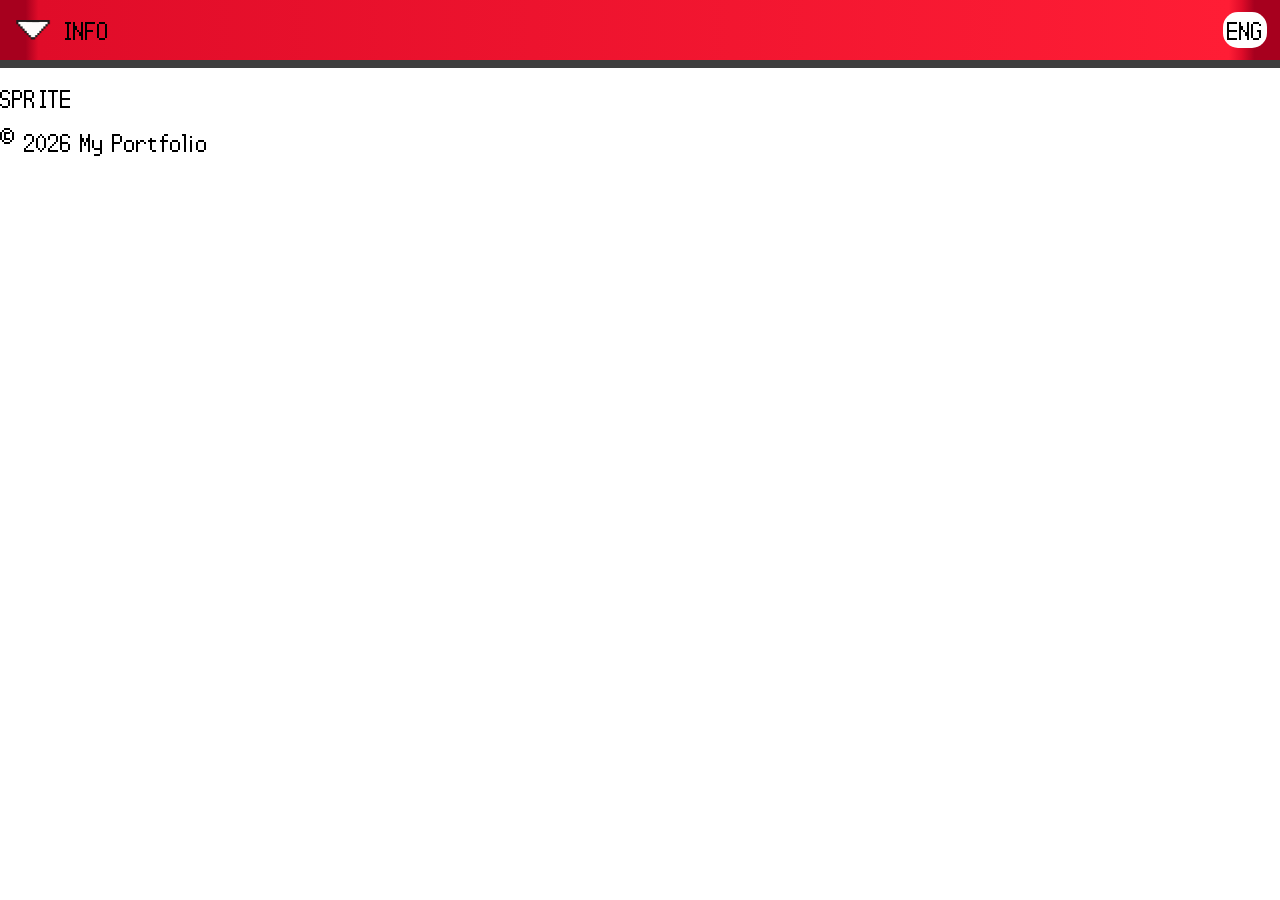
==== src/index.html @ 131c4c3b "Header styling" ====
<!DOCTYPE html>
<html lang="en">

<head>
    <meta charset="UTF-8">
    <meta name="viewport" content="width=device-width, initial-scale=1.0">
    <title>My Vanilla Website</title>
    <script src="index.js" defer></script>
    <link rel="stylesheet" href="style.css">
</head>

<body>

    <header>
        <span><img class="arrow" src="arrow.png" alt="arrow"> INFO </span>
        <span class="lng">ENG</span>
    </header>

    <main>
        <p id="pokemon"></p>
        <p id="sprite">SPRITE</p>
        <div id="principal">

            <div id="sprite">

            </div>
            <div id="tag">

            </div>
            <div id="scream">

            </div>
            <div id="type">

            </div>
            <div id="H-W">

            </div>
            <div id="description">

            </div>
        </div>
    </main>

    <footer>
        <p>&copy; 2026 My Portfolio</p>
    </footer>

</body>

</html>
---- src/style.css ----
@font-face {
    font-family: 'Dsfont';
    src: url(./pokemon-ds-font.woff) format('woff');

}

body {
    font-family: "Dsfont";
    padding: 0px;
    margin: 0px;
}

header {
    display: flex;
    justify-content: space-around;
    align-items: center;
    gap: 85%;
    width: 100%;
    min-height: 60px;

    
    background: linear-gradient(90deg, #a7001e 2%, #e00c29 3%, #ff1d35 96%, #e00c29 97%, #a7001e 98%);
    border-bottom: 8px solid #3f3f3f;
}

header .lng {
    
    background: white;
    padding: 4px;
    border-radius: 15px;


}

.arrow {
    width: 40px;
    height: auto;
}
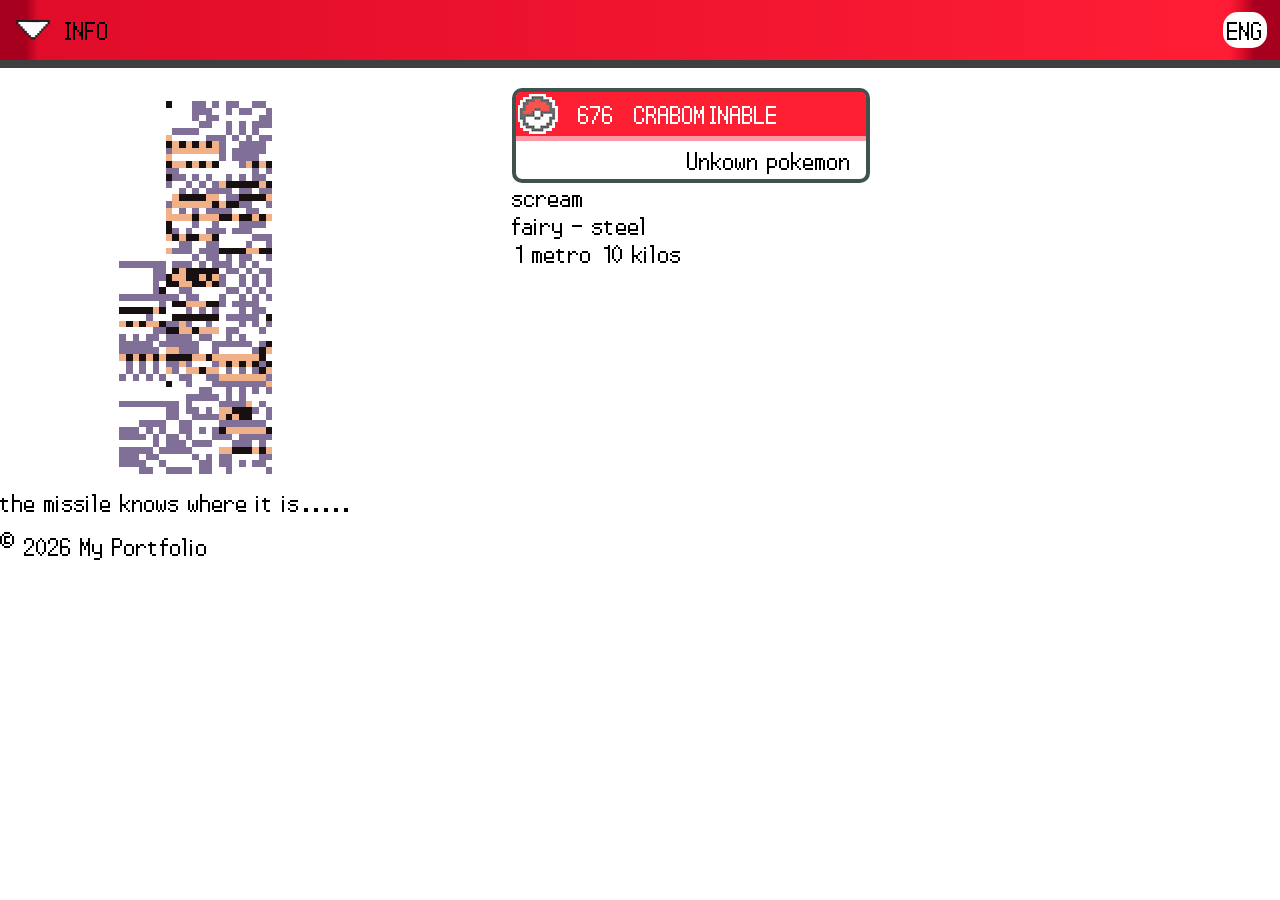
==== commit dff4efd6: "styled topID, adding info with javascript from the API" ====
--- a/src/index.html
+++ b/src/index.html
@@ -17,30 +17,47 @@
     </header>
 
     <main>
-        <p id="pokemon"></p>
-        <p id="sprite">SPRITE</p>
-        <div id="principal">
+        <div class="grid">
 
-            <div id="sprite">
+            <img id="sprites" src="misigno.png" alt="misigno">
+            <div id="principal">
+                <div id="ID">
+                    <div class="topID">
+                        <img class="pokeball" src="minipoke.png" alt="pokeball">
 
-            </div>
-            <div id="tag">
+                        <p id="pokenumber">
+                            676
+                        </p>
+                        <p id="name">
+                            Crabominable
+                        </p>
 
-            </div>
-            <div id="scream">
+                    </div>
+                    <div class="bottomID">
+                        <p id="genera">
+                            Unkown pokemon
+                        </p>
+                    </div>
+                </div>
 
-            </div>
-            <div id="type">
-
-            </div>
-            <div id="H-W">
-
-            </div>
-            <div id="description">
+                <div id="scream">
+                    scream
+                </div>
+                <div id="type">
+                    fairy - steel
+                </div>
+                <div id="H-W">
+                    1 metro 10 kilos
+                </div>
 
             </div>
         </div>
+        <div id="description">
+            the missile knows where it is.....
+        </div>
     </main>
+
+    <p id="pokemon"></p>
 
     <footer>
         <p>&copy; 2026 My Portfolio</p>
--- a/src/style.css
+++ b/src/style.css
@@ -18,13 +18,13 @@
     width: 100%;
     min-height: 60px;
 
-    
+
     background: linear-gradient(90deg, #a7001e 2%, #e00c29 3%, #ff1d35 96%, #e00c29 97%, #a7001e 98%);
     border-bottom: 8px solid #3f3f3f;
 }
 
 header .lng {
-    
+
     background: white;
     padding: 4px;
     border-radius: 15px;
@@ -35,4 +35,54 @@
 .arrow {
     width: 40px;
     height: auto;
+}
+
+.pokeball {
+    width: 40px;
+    height: 40px;
+}
+
+#ID {
+    width: 350px;
+    display: flex;
+    flex-direction: column;
+    border: #40524e solid 4px;
+    border-radius: 10px;
+}
+
+.topID {
+    padding: 2px;
+    display: flex;
+    flex-direction: row;
+    gap: 20px;
+    border-bottom: #ff98a6 solid 5px;
+
+    align-items: center;
+    background: #ff1f33;
+    border-top-left-radius: 5px;
+    border-top-right-radius: 5px;
+    color: white;
+
+    p {
+        margin-top: 5px;
+        margin-bottom: 5px;
+        text-transform: uppercase;
+    }
+}
+
+.bottomID {
+    display: flex;
+    justify-content: end;
+    padding-right: 15px;
+
+    p {
+        margin-top: 5px;
+        margin-bottom: 5px;
+    }
+}
+
+.grid {
+    display: grid;
+    grid-template-columns: 40% 60%;
+    margin-top: 20px;
 }
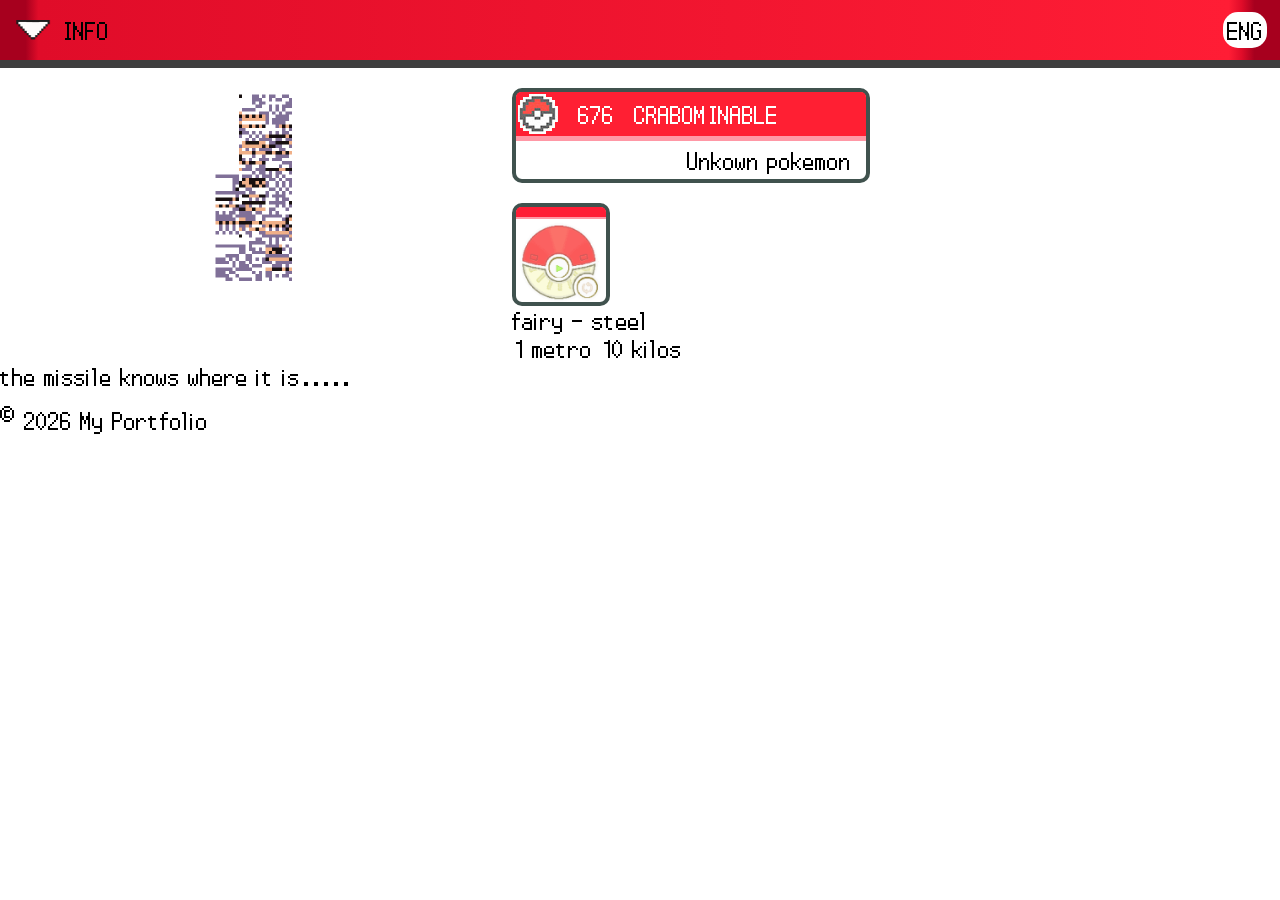
==== commit 6ed9e96a: "added and styled scream audio and png" ====
--- a/src/index.html
+++ b/src/index.html
@@ -40,8 +40,10 @@
                     </div>
                 </div>
 
-                <div id="scream">
-                    scream
+                <div class="scream">
+                    <div class="screamTop"></div>
+                    <div class="sound-btn"></div>
+                    <audio id="cry" src="bone-crack.mp3"></audio>
                 </div>
                 <div id="type">
                     fairy - steel
--- a/src/style.css
+++ b/src/style.css
@@ -85,4 +85,46 @@
     display: grid;
     grid-template-columns: 40% 60%;
     margin-top: 20px;
+}
+
+#sprites {
+    display: block;
+    margin-left: auto;
+    margin-right: auto;
+    width: 200px;
+    height: 200px;
+}
+
+.scream {
+    width: 90px;
+    height: 95px;
+    display: flex;
+    flex-direction: column;
+    border: #40524e solid 4px;
+    border-radius: 10px;
+    margin-top: 20px;
+}
+
+.screamTop {
+    border-bottom: #ff1d35 solid 10px;
+    border-top-left-radius: 5px;
+    border-top-right-radius: 5px;
+
+}
+
+.sound-btn {
+    display: block;
+    margin-left: 0;
+    margin-right: 0;
+    width: 90px;
+    height: 100px;
+    border-top: #ff98a6 solid 2px;
+    background-image: url("pokecry.png");
+    background-size: contain;
+    background-repeat: no-repeat;
+    cursor: pointer;
+}
+
+.sound-btn:hover {
+    background-image: url("pokecry-hover.png");
 }
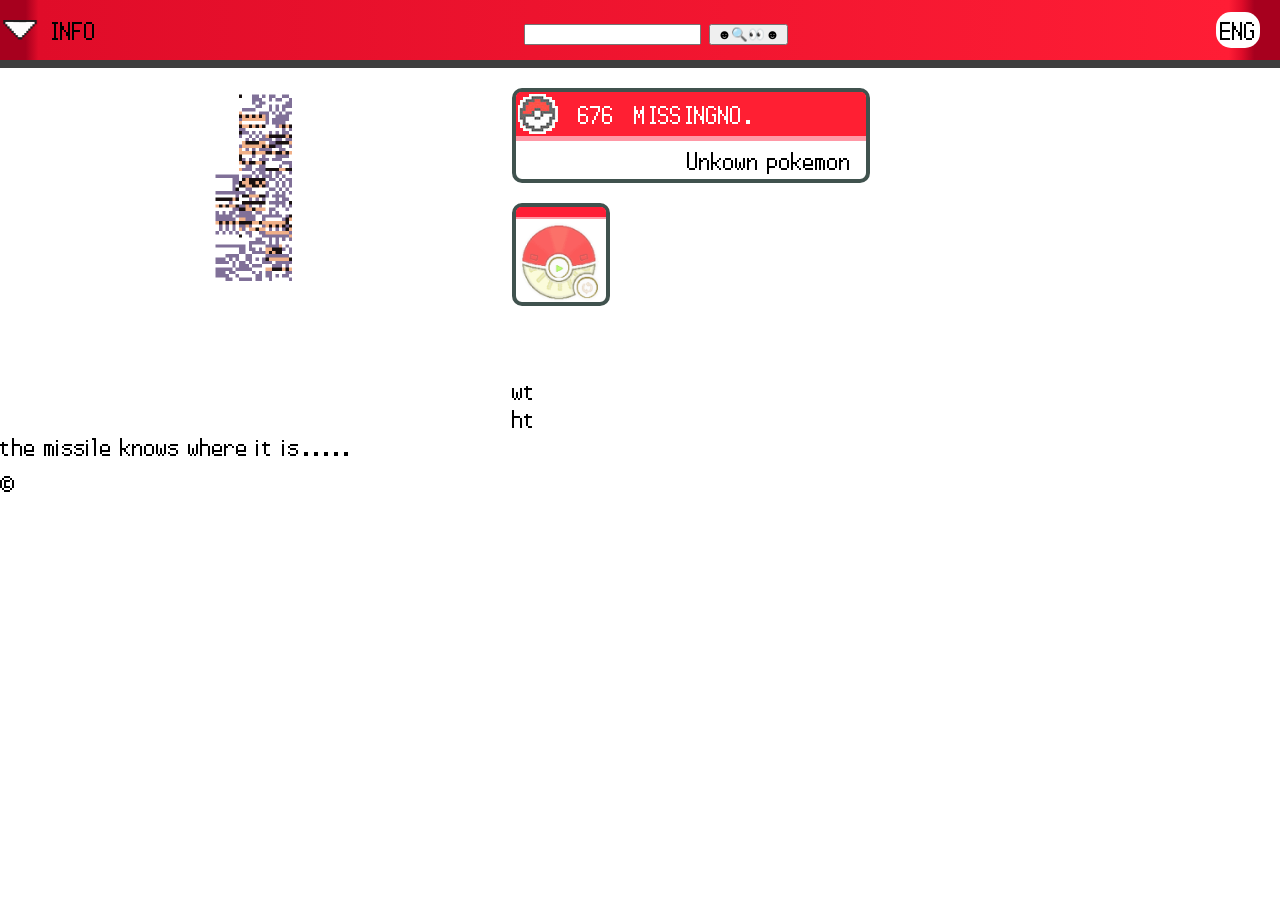
==== commit 6edb973b: "added a search bar, types and description" ====
--- a/src/index.html
+++ b/src/index.html
@@ -13,6 +13,10 @@
 
     <header>
         <span><img class="arrow" src="arrow.png" alt="arrow"> INFO </span>
+        <div class="searchbar">
+            <input id="query"></input>
+            <button id="searchbtn">☻🔍👀☻</button>
+        </div>
         <span class="lng">ENG</span>
     </header>
 
@@ -29,7 +33,7 @@
                             676
                         </p>
                         <p id="name">
-                            Crabominable
+                            MissingNo.
                         </p>
 
                     </div>
@@ -46,10 +50,18 @@
                     <audio id="cry" src="bone-crack.mp3"></audio>
                 </div>
                 <div id="type">
-                    fairy - steel
+                    <div id="type1" class="type"></div>
+                    <div id="type2" class="type"></div>
                 </div>
                 <div id="H-W">
-                    1 metro 10 kilos
+                    <div>
+                        wt
+                        <div id="weight"></div>
+                    </div>
+                    <div>
+                        ht
+                        <div id="height"></div>
+                    </div>
                 </div>
 
             </div>
@@ -59,10 +71,8 @@
         </div>
     </main>
 
-    <p id="pokemon"></p>
-
     <footer>
-        <p>&copy; 2026 My Portfolio</p>
+        <p>&copy;</p>
     </footer>
 
 </body>
--- a/src/style.css
+++ b/src/style.css
@@ -12,9 +12,8 @@
 
 header {
     display: flex;
-    justify-content: space-around;
+    justify-content: space-between;
     align-items: center;
-    gap: 85%;
     width: 100%;
     min-height: 60px;
 
@@ -28,7 +27,7 @@
     background: white;
     padding: 4px;
     border-radius: 15px;
-
+    margin-right: 20px;
 
 }
 
@@ -127,4 +126,96 @@
 
 .sound-btn:hover {
     background-image: url("pokecry-hover.png");
+}
+.type {
+    width: 95px;
+    height: 35px;
+    color: white;
+}
+
+.normal {
+    background-color: grey;
+}
+
+.fire {
+    background-color: orangered;
+}
+
+.fighting {
+    background-color: red;
+}
+
+.water {
+    background-color: blue;
+
+}
+
+.flying {
+    background-color: cyan;
+
+}
+
+.grass {
+    background-color: green;
+
+}
+
+.poison {
+    background-color: purple;
+
+}
+
+.electric {
+    background-color: yellow;
+
+}
+
+.ground {
+    background-color: burlywood;
+
+}
+
+.psychic {
+    background-color: plum;
+
+}
+
+.rock {
+    background-color: brown;
+
+}
+
+.ice {
+    background-color: cadetblue;
+
+}
+
+.bug {
+    background-color: greenyellow;
+
+}
+
+.dragon {
+    background-color: blueviolet;
+
+}
+
+.ghost {
+    background-color: bisque;
+
+}
+
+.dark {
+    background-color: ghostwhite;
+
+}
+
+.steel {
+    background-color: silver;
+
+}
+
+.fairy {
+    background-color: pink;
+
 }
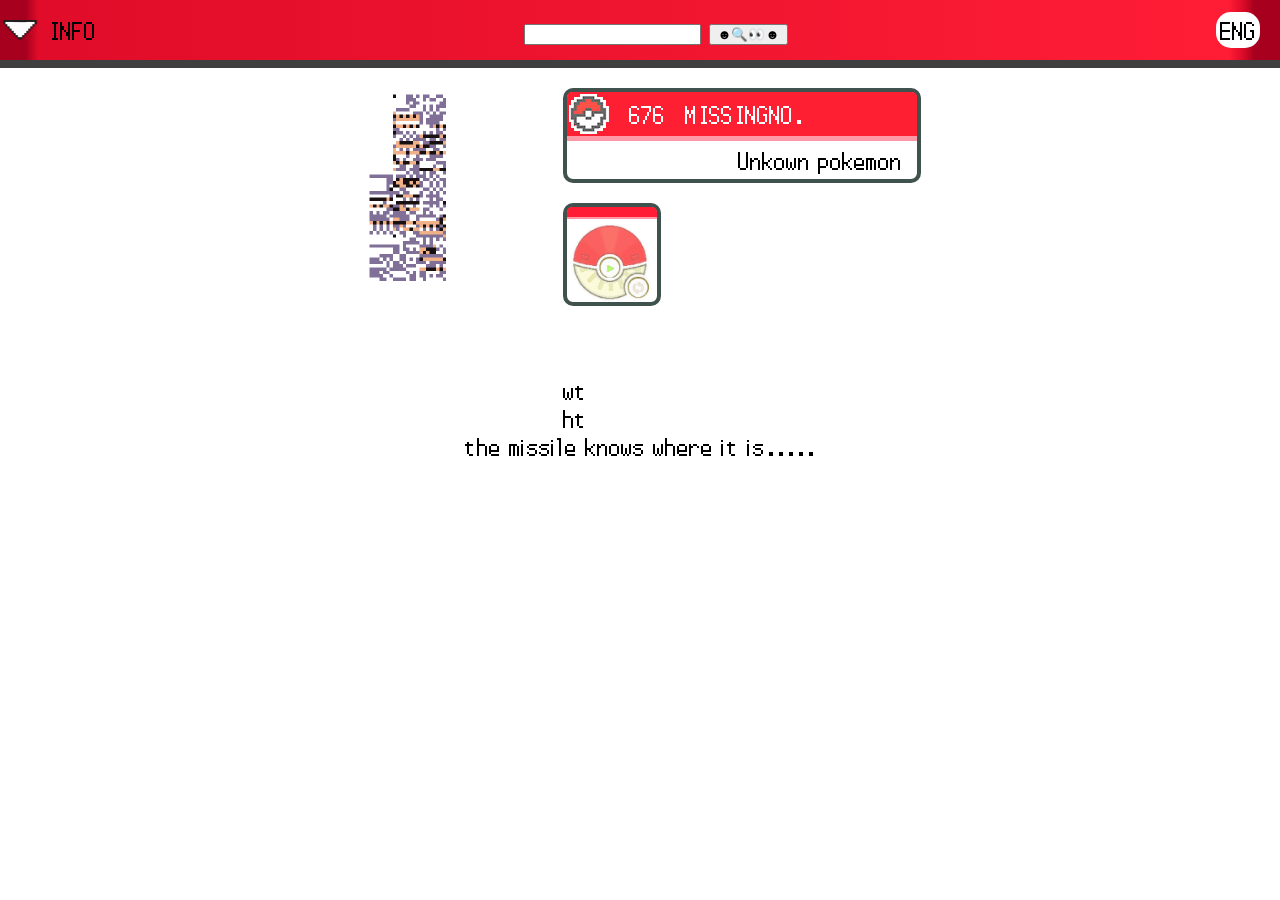
==== commit 3a5dbe4c: "centered the page and changed some types colours" ====
--- a/src/index.html
+++ b/src/index.html
@@ -21,21 +21,23 @@
     </header>
 
     <main>
-        <div class="grid">
+        <div class="content">
 
-            <img id="sprites" src="misigno.png" alt="misigno">
-            <div id="principal">
-                <div id="ID">
-                    <div class="topID">
-                        <img class="pokeball" src="minipoke.png" alt="pokeball">
-
-                        <p id="pokenumber">
-                            676
-                        </p>
+            <div class="grid">
+                
+                <img id="sprites" src="misigno.png" alt="misigno">
+                <div id="principal">
+                    <div id="ID">
+                        <div class="topID">
+                            <img class="pokeball" src="minipoke.png" alt="pokeball">
+                            
+                            <p id="pokenumber">
+                                676
+                            </p>
                         <p id="name">
                             MissingNo.
                         </p>
-
+                        
                     </div>
                     <div class="bottomID">
                         <p id="genera">
@@ -43,7 +45,7 @@
                         </p>
                     </div>
                 </div>
-
+                
                 <div class="scream">
                     <div class="screamTop"></div>
                     <div class="sound-btn"></div>
@@ -63,16 +65,17 @@
                         <div id="height"></div>
                     </div>
                 </div>
-
+                
             </div>
         </div>
         <div id="description">
             the missile knows where it is.....
         </div>
+    </div>
     </main>
-
+    
     <footer>
-        <p>&copy;</p>
+        <p></p>
     </footer>
 
 </body>
--- a/src/style.css
+++ b/src/style.css
@@ -8,6 +8,12 @@
     font-family: "Dsfont";
     padding: 0px;
     margin: 0px;
+}
+
+.content {
+    display: flex;
+    flex-direction: column;
+    align-items: center;
 }
 
 header {
@@ -84,6 +90,7 @@
     display: grid;
     grid-template-columns: 40% 60%;
     margin-top: 20px;
+    width: 60%;
 }
 
 #sprites {
@@ -127,6 +134,7 @@
 .sound-btn:hover {
     background-image: url("pokecry-hover.png");
 }
+
 .type {
     width: 95px;
     height: 35px;
@@ -201,7 +209,7 @@
 }
 
 .ghost {
-    background-color: bisque;
+    background-color: #6a61b3;
 
 }
 
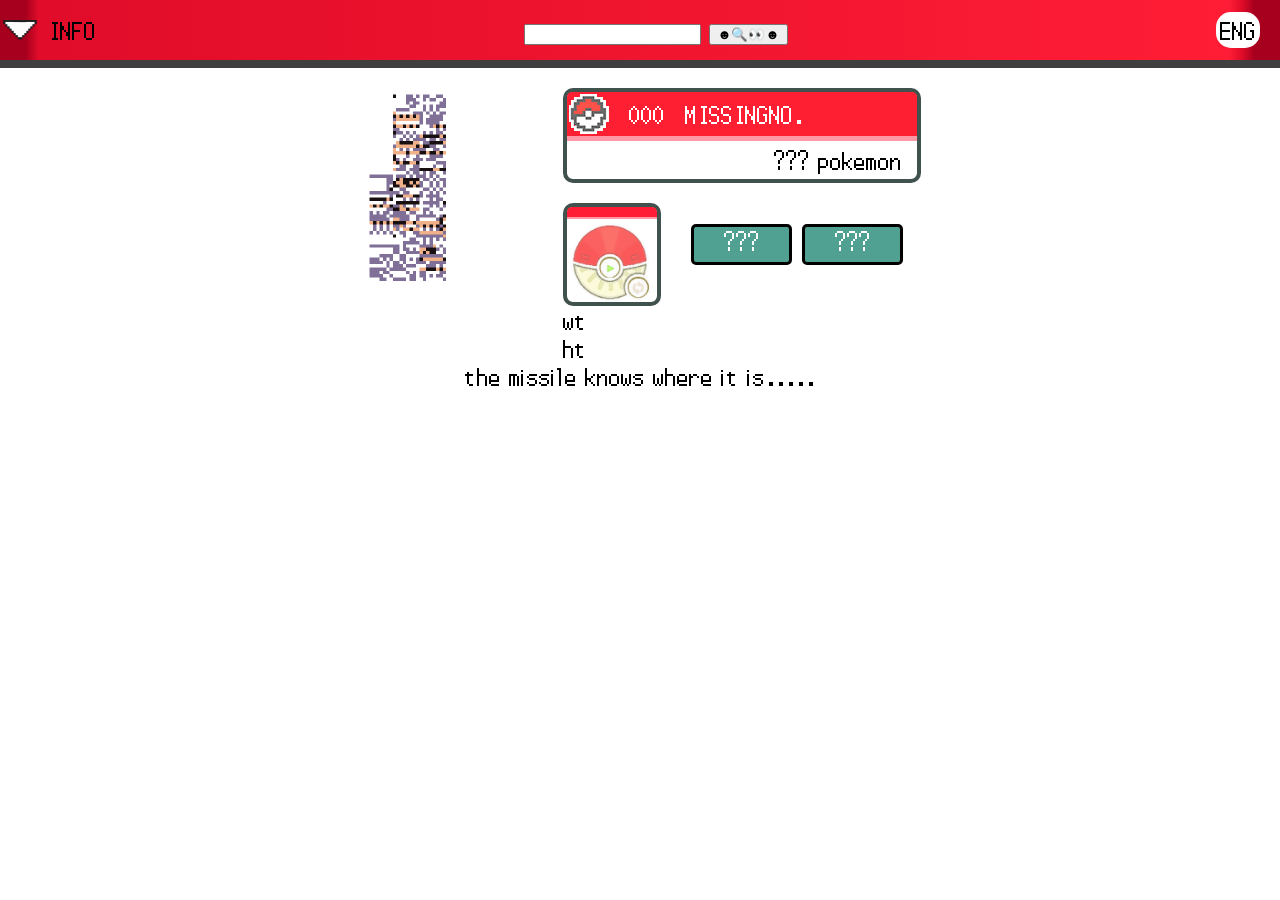
==== commit 6d4654f3: "styled "types" and changed the default pokemon info" ====
--- a/src/index.html
+++ b/src/index.html
@@ -32,7 +32,7 @@
                             <img class="pokeball" src="minipoke.png" alt="pokeball">
                             
                             <p id="pokenumber">
-                                676
+                                000
                             </p>
                         <p id="name">
                             MissingNo.
@@ -41,19 +41,21 @@
                     </div>
                     <div class="bottomID">
                         <p id="genera">
-                            Unkown pokemon
+                            ??? pokemon
                         </p>
                     </div>
                 </div>
-                
-                <div class="scream">
-                    <div class="screamTop"></div>
-                    <div class="sound-btn"></div>
-                    <audio id="cry" src="bone-crack.mp3"></audio>
-                </div>
-                <div id="type">
-                    <div id="type1" class="type"></div>
-                    <div id="type2" class="type"></div>
+                <div class="scream-type">
+
+                    <div class="scream">
+                        <div class="screamTop"></div>
+                        <div class="sound-btn"></div>
+                        <audio id="cry" src="MissingNo.mp3"></audio>
+                    </div>
+                    <div id="type">
+                        <div id="type1" class="type">???</div>
+                        <div id="type2" class="type">???</div>
+                    </div>
                 </div>
                 <div id="H-W">
                     <div>
--- a/src/style.css
+++ b/src/style.css
@@ -135,95 +135,113 @@
     background-image: url("pokecry-hover.png");
 }
 
+#type {
+    display: flex;
+    gap: 10px;
+
+}
+
 .type {
     width: 95px;
     height: 35px;
     color: white;
+    border: black, solid 3px;
+    text-align: center;
+    border-radius: 5px;
+    corner-shape: scoop;
+    background-color: #50a191;
+}
+
+.scream-type {
+    display: flex;
+    flex-direction: row;
+    align-items: center;
+    gap: 30px;
 }
 
 .normal {
-    background-color: grey;
+    background-color: #9ea19f;
 }
 
 .fire {
-    background-color: orangered;
+    background-color: #ff102b;
 }
 
 .fighting {
-    background-color: red;
+    background-color: #ff7c27;
 }
 
 .water {
-    background-color: blue;
+    background-color: #ff102b;
 
 }
 
 .flying {
-    background-color: cyan;
+    background-color: #70b9eb;
 
 }
 
 .grass {
-    background-color: green;
+    background-color: #00a33f;
 
 }
 
 .poison {
-    background-color: purple;
+    background-color: #a237c4;
 
 }
 
 .electric {
-    background-color: yellow;
+    background-color: #ffc03c;
 
 }
 
 .ground {
-    background-color: burlywood;
+    background-color: #9c5028;
 
 }
 
 .psychic {
-    background-color: plum;
+    background-color: #ff3376;
 
 }
 
 .rock {
-    background-color: brown;
+    background-color: #b0a985;
 
 }
 
 .ice {
-    background-color: cadetblue;
+    background-color: #00cff0;
 
 }
 
 .bug {
-    background-color: greenyellow;
+    background-color: #8aa337;
 
 }
 
 .dragon {
-    background-color: blueviolet;
+    background-color: #555cda;
 
 }
 
 .ghost {
-    background-color: #6a61b3;
+    background-color: #7a3e6d;
 
 }
 
 .dark {
-    background-color: ghostwhite;
+    background-color: #674c4e;
 
 }
 
 .steel {
-    background-color: silver;
+    background-color: #44a2b6;
 
 }
 
 .fairy {
-    background-color: pink;
+    background-color: #ff67e8;
 
 }
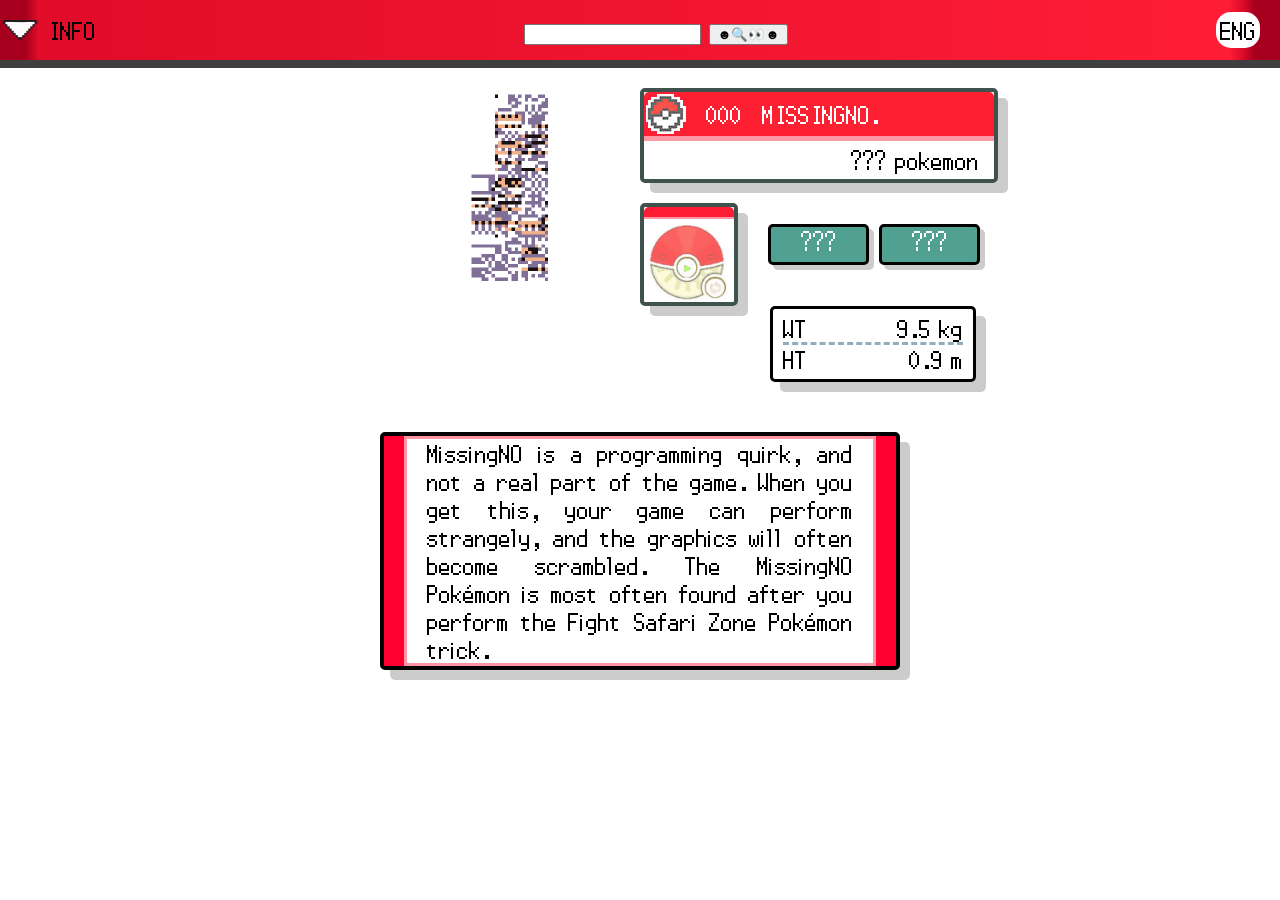
==== commit 0d470237: "styled H-W and descprition, added shadow" ====
--- a/src/index.html
+++ b/src/index.html
@@ -58,20 +58,25 @@
                     </div>
                 </div>
                 <div id="H-W">
-                    <div>
-                        wt
-                        <div id="weight"></div>
+                    <div class="WT">
+                        WT
+                        <div id="weight">9.5 kg</div>
                     </div>
-                    <div>
-                        ht
-                        <div id="height"></div>
+                    <div class="HT">
+                        HT
+                        <div id="height">0.9 m</div>
                     </div>
                 </div>
                 
             </div>
         </div>
-        <div id="description">
-            the missile knows where it is.....
+        <div class="desc-border">
+
+            <div id="description">
+                MissingNO is a programming quirk, and not a real part of the game. When you get this,
+                your game can perform strangely, and the graphics will often become scrambled.
+                The MissingNO Pokémon is most often found after you perform the Fight Safari Zone Pokémon trick.
+            </div>
         </div>
     </div>
     </main>
--- a/src/style.css
+++ b/src/style.css
@@ -22,8 +22,6 @@
     align-items: center;
     width: 100%;
     min-height: 60px;
-
-
     background: linear-gradient(90deg, #a7001e 2%, #e00c29 3%, #ff1d35 96%, #e00c29 97%, #a7001e 98%);
     border-bottom: 8px solid #3f3f3f;
 }
@@ -52,7 +50,10 @@
     display: flex;
     flex-direction: column;
     border: #40524e solid 4px;
-    border-radius: 10px;
+    border-radius: 5px;
+    corner-shape: notch;
+    box-shadow: 10px 10px rgba(0, 0, 0, 0.2);
+
 }
 
 .topID {
@@ -61,6 +62,7 @@
     flex-direction: row;
     gap: 20px;
     border-bottom: #ff98a6 solid 5px;
+    corner-shape: notch;
 
     align-items: center;
     background: #ff1f33;
@@ -88,9 +90,9 @@
 
 .grid {
     display: grid;
-    grid-template-columns: 40% 60%;
+    grid-template-columns: 50% 50%;
     margin-top: 20px;
-    width: 60%;
+    width: 40%;
 }
 
 #sprites {
@@ -107,14 +109,18 @@
     display: flex;
     flex-direction: column;
     border: #40524e solid 4px;
-    border-radius: 10px;
+    border-radius: 5px;
     margin-top: 20px;
+    corner-shape: notch;
+    box-shadow: 10px 10px rgba(0, 0, 0, 0.2);
+
 }
 
 .screamTop {
     border-bottom: #ff1d35 solid 10px;
     border-top-left-radius: 5px;
     border-top-right-radius: 5px;
+    corner-shape: notch;
 
 }
 
@@ -149,6 +155,7 @@
     text-align: center;
     border-radius: 5px;
     corner-shape: scoop;
+    box-shadow: 5px 5px rgba(0, 0, 0, 0.2);
     background-color: #50a191;
 }
 
@@ -159,6 +166,55 @@
     gap: 30px;
 }
 
+#H-W {
+    border-radius: 5px;
+    display: flex;
+    flex-direction: column;
+    border: black, solid;
+    corner-shape: notch;
+    width: 200px;
+    height: 70px;
+    box-shadow: 10px 10px rgba(0, 0, 0, 0.2);
+    margin-left: 130px;
+}
+
+.WT {
+    display: flex;
+    border-bottom: #92acbc dashed 3px;
+    margin-top: 5px;
+    width: 90%;
+    justify-content: space-between;
+    margin-left: 10px;
+    margin-right: 10px;
+}
+
+.HT {
+    display: flex;
+    width: 90%;
+    justify-content: space-between;
+    margin-left: 10px;
+    margin-right: 10px;
+
+}
+
+.desc-border {
+    width: 40%;
+    margin-top: 50px;
+    border: black solid 4px;
+    corner-shape: notch;
+    border-radius: 5px;
+    background-color: #ff0031;
+    box-shadow: 10px 10px rgba(0, 0, 0, 0.2);
+}
+
+#description {
+    text-align: justify;
+    margin: 0px 20px;
+    border: #ff94a5 solid;
+    background: white;
+    padding: 0px 20px;
+}
+
 .normal {
     background-color: #9ea19f;
 }
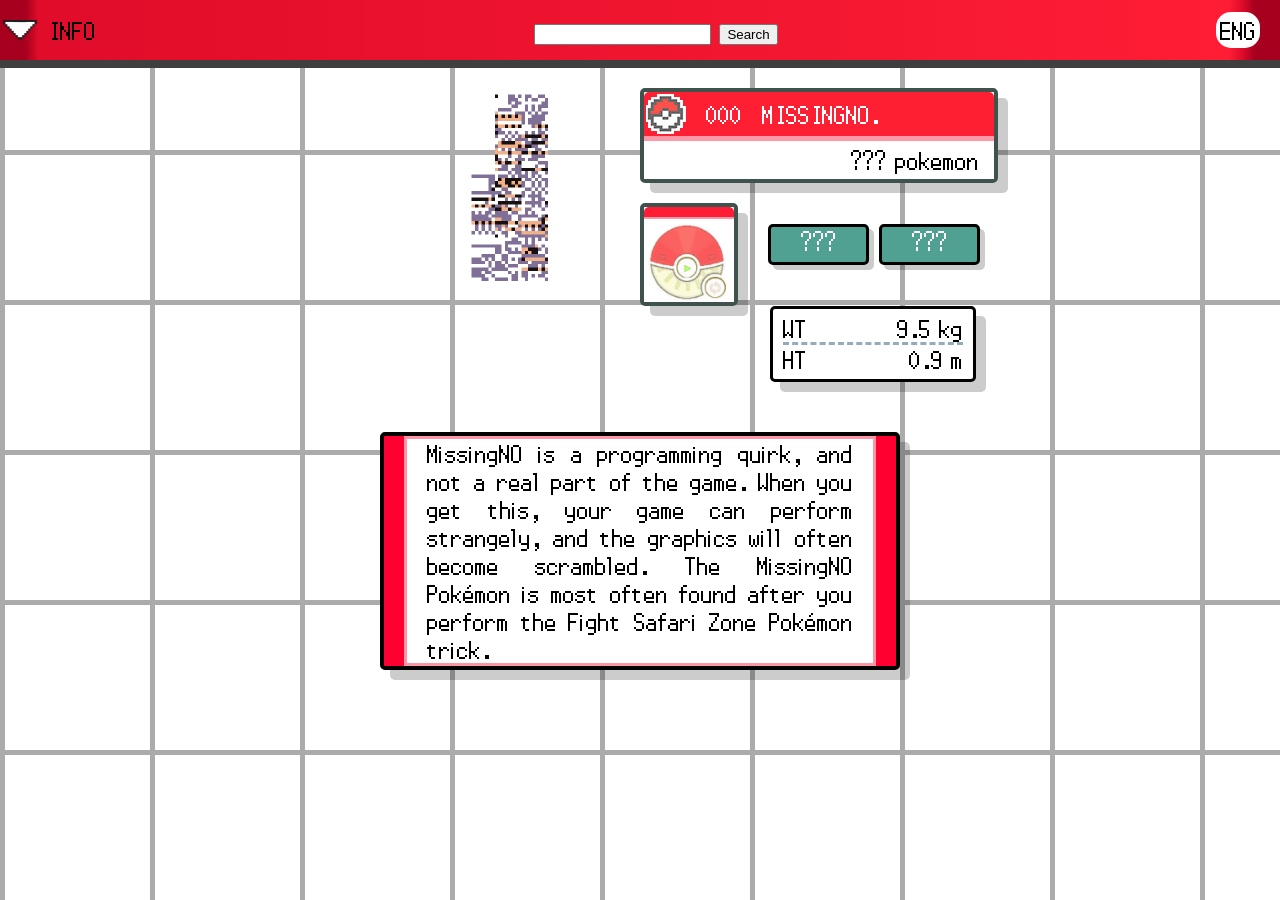
==== commit 51417166: "Changed the page title and favicon" ====
--- a/src/index.html
+++ b/src/index.html
@@ -4,18 +4,19 @@
 <head>
     <meta charset="UTF-8">
     <meta name="viewport" content="width=device-width, initial-scale=1.0">
-    <title>My Vanilla Website</title>
+    <title>Kurudex</title>
     <script src="index.js" defer></script>
     <link rel="stylesheet" href="style.css">
+    <link rel="icon" href="assets/ultraball.png">
 </head>
 
 <body>
 
     <header>
-        <span><img class="arrow" src="arrow.png" alt="arrow"> INFO </span>
+        <span><img class="arrow" src="assets/arrow.png" alt="arrow"> INFO </span>
         <div class="searchbar">
             <input id="query"></input>
-            <button id="searchbtn">☻🔍👀☻</button>
+            <button id="searchbtn">Search</button>
         </div>
         <span class="lng">ENG</span>
     </header>
@@ -25,11 +26,11 @@
 
             <div class="grid">
                 
-                <img id="sprites" src="misigno.png" alt="misigno">
+                <img id="sprites" src="assets/misigno.png" alt="misigno">
                 <div id="principal">
                     <div id="ID">
                         <div class="topID">
-                            <img class="pokeball" src="minipoke.png" alt="pokeball">
+                            <img class="pokeball" src="assets/minipoke.png" alt="pokeball">
                             
                             <p id="pokenumber">
                                 000
@@ -50,7 +51,7 @@
                     <div class="scream">
                         <div class="screamTop"></div>
                         <div class="sound-btn"></div>
-                        <audio id="cry" src="MissingNo.mp3"></audio>
+                        <audio id="cry" src="assets/MissingNo.mp3"></audio>
                     </div>
                     <div id="type">
                         <div id="type1" class="type">???</div>
--- a/src/style.css
+++ b/src/style.css
@@ -1,6 +1,6 @@
 @font-face {
     font-family: 'Dsfont';
-    src: url(./pokemon-ds-font.woff) format('woff');
+    src: url(./assets/pokemon-ds-font.woff) format('woff');
 
 }
 
@@ -8,6 +8,21 @@
     font-family: "Dsfont";
     padding: 0px;
     margin: 0px;
+    background-image: 
+    linear-gradient(#ababab 5px, transparent 1px),
+    linear-gradient(90deg, #ababab 5px, transparent 1px);
+    background-size: 150px 150px;
+    animation: moveGrid 10s linear infinite;
+}
+
+@keyframes moveGrid {
+    from {
+        background-position: 0 0;
+    }
+
+    to {
+        background-position: 150px 150px;
+    }
 }
 
 .content {
@@ -81,7 +96,7 @@
     display: flex;
     justify-content: end;
     padding-right: 15px;
-
+    background: white;
     p {
         margin-top: 5px;
         margin-bottom: 5px;
@@ -131,14 +146,15 @@
     width: 90px;
     height: 100px;
     border-top: #ff98a6 solid 2px;
-    background-image: url("pokecry.png");
+    background: white;
+    background-image: url("assets/pokecry.png");
     background-size: contain;
     background-repeat: no-repeat;
     cursor: pointer;
 }
 
 .sound-btn:hover {
-    background-image: url("pokecry-hover.png");
+    background-image: url("assets/pokecry-hover.png");
 }
 
 #type {
@@ -171,6 +187,7 @@
     display: flex;
     flex-direction: column;
     border: black, solid;
+    background: white;
     corner-shape: notch;
     width: 200px;
     height: 70px;
